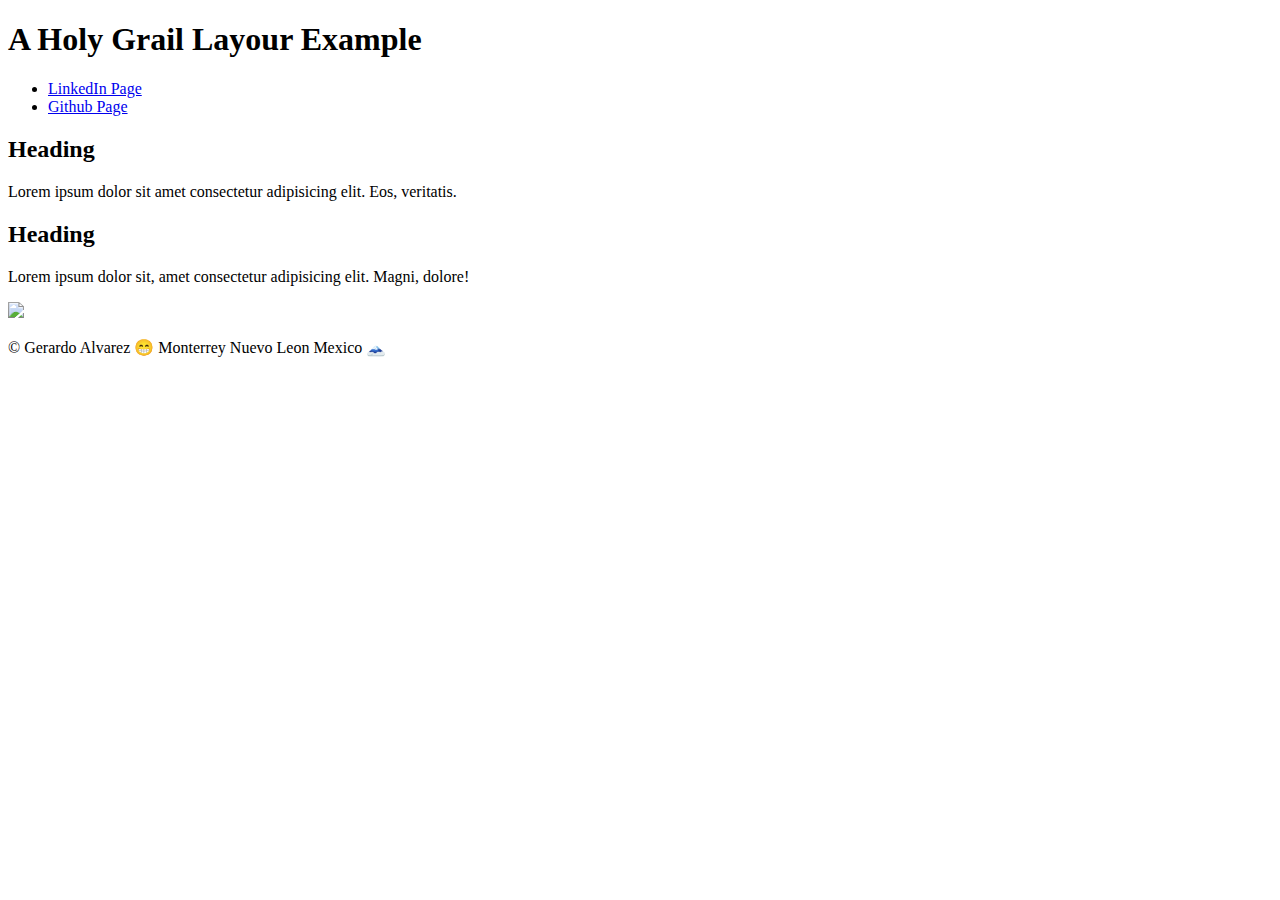
==== week02/holygrail.html @ 91ada358 "Added Holy Grail" ====
<!DOCTYPE html>
<html lang="en-us">
    <head>
        <meta charset="utf-8">
        <meta name="viewpoint" content="width-device-width,initial-scale=1.0">
        <title>Gerardo Alvarez | Holy Grail Layout Example</title>
        <meta name="description" content="A common layout in the web called 'holy grail'">
        <meta name="author" content="Gerardo Alvarez">
    </head>
    <body>
        <header>
            <h1>A Holy Grail Layour Example</h1>
        <nav>
            <ul>
                <li><a href="https://www.linkedin.com/in/gerardo-alvarezp/">LinkedIn Page</a></li>
                <li><a href="https://github.com/galv98">Github Page</a></li>
            </ul>
        </nav>
        </header>
        <main>
            <section>
                <h2>Heading</h2>
                <p>Lorem ipsum dolor sit amet consectetur adipisicing elit. Eos, veritatis.</p>
            </section>
            <section>
                <h2>Heading</h2>
                <p>Lorem ipsum dolor sit, amet consectetur adipisicing elit. Magni, dolore!</p>
            </section>
        </main>
        <aside>
            <img src="https://content.churchofjesuschrist.org/templesldsorg/bc/Temples/photo-galleries/accra-ghana/1200x1920/accra-ghana-temple-759296-wallpaper.jpg" width="200">
        </aside>
        <footer>
            <p>© Gerardo Alvarez 😁 Monterrey Nuevo Leon Mexico 🗻</p>
        </footer>
    </body>
</html>
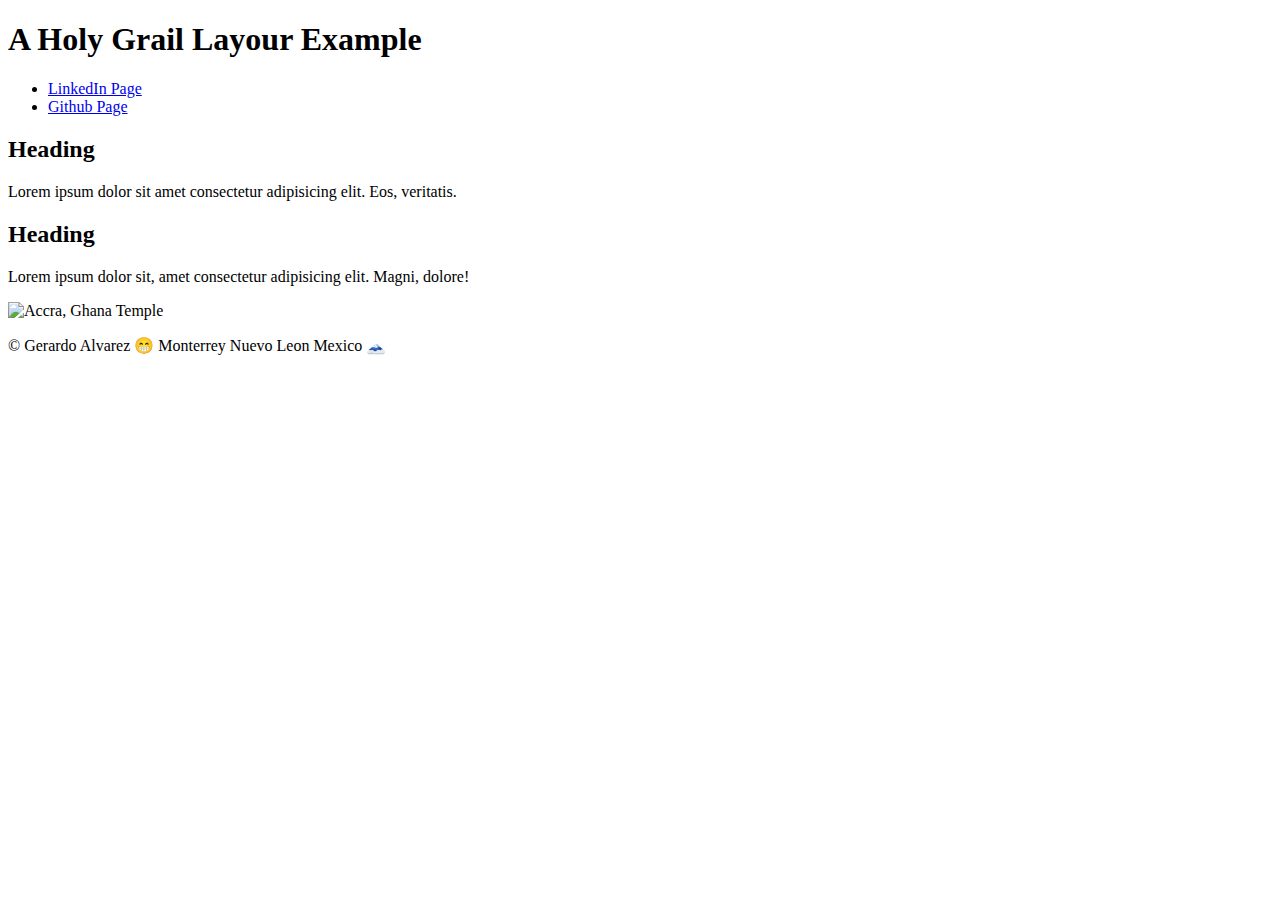
==== commit 0c85c2ea: "Corrections Made" ====
--- a/week02/holygrail.html
+++ b/week02/holygrail.html
@@ -2,7 +2,7 @@
 <html lang="en-us">
     <head>
         <meta charset="utf-8">
-        <meta name="viewpoint" content="width-device-width,initial-scale=1.0">
+        <meta name="viewport" content="width-device-width,initial-scale=1.0">
         <title>Gerardo Alvarez | Holy Grail Layout Example</title>
         <meta name="description" content="A common layout in the web called 'holy grail'">
         <meta name="author" content="Gerardo Alvarez">
@@ -28,7 +28,7 @@
             </section>
         </main>
         <aside>
-            <img src="https://content.churchofjesuschrist.org/templesldsorg/bc/Temples/photo-galleries/accra-ghana/1200x1920/accra-ghana-temple-759296-wallpaper.jpg" width="200">
+            <img src="https://content.churchofjesuschrist.org/templesldsorg/bc/Temples/photo-galleries/accra-ghana/1200x1920/accra-ghana-temple-759296-wallpaper.jpg" alt="Accra, Ghana Temple" width="200">
         </aside>
         <footer>
             <p>© Gerardo Alvarez 😁 Monterrey Nuevo Leon Mexico 🗻</p>
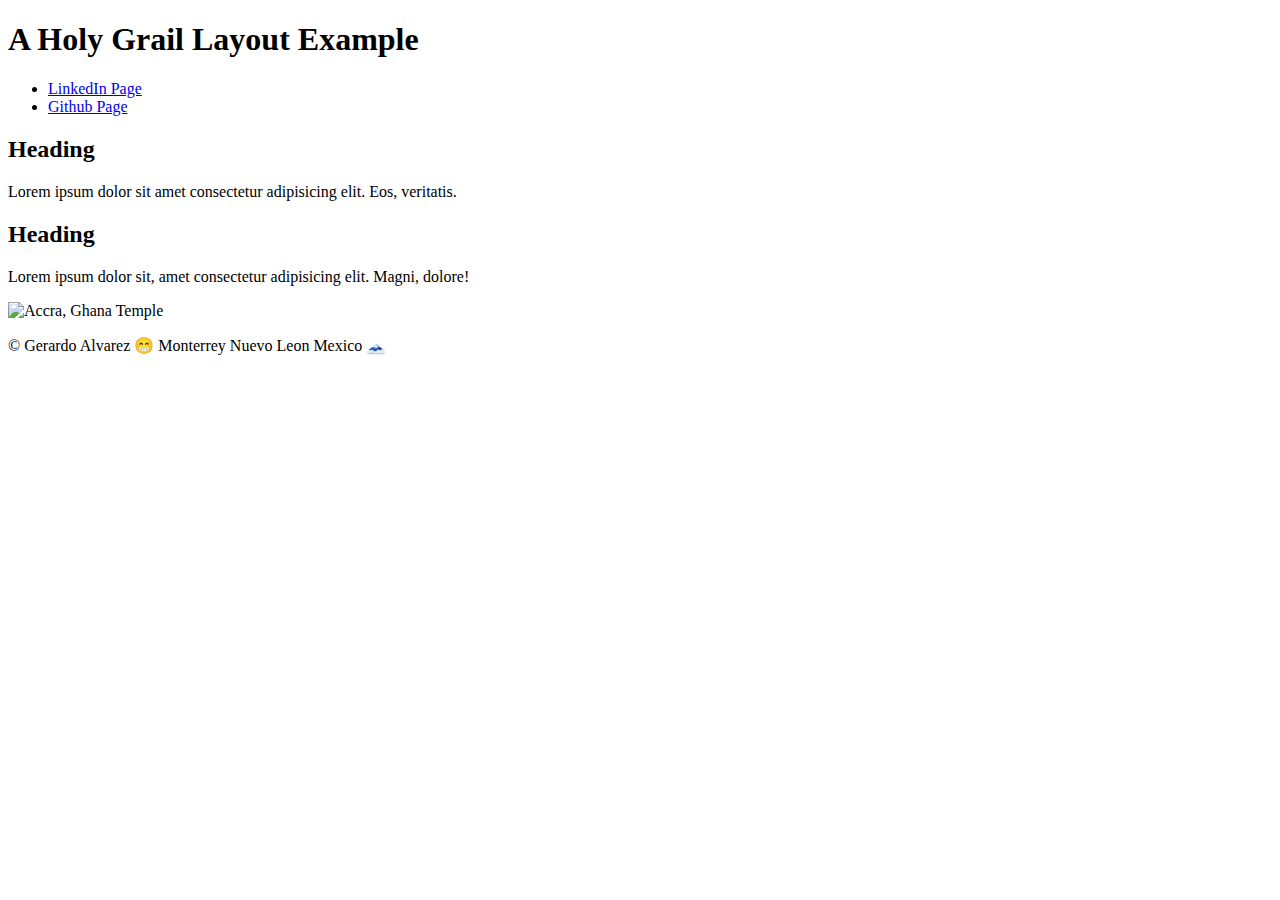
==== commit d47677a4: "Correction made on header" ====
--- a/week02/holygrail.html
+++ b/week02/holygrail.html
@@ -9,7 +9,7 @@
     </head>
     <body>
         <header>
-            <h1>A Holy Grail Layour Example</h1>
+            <h1>A Holy Grail Layout Example</h1>
         <nav>
             <ul>
                 <li><a href="https://www.linkedin.com/in/gerardo-alvarezp/">LinkedIn Page</a></li>
